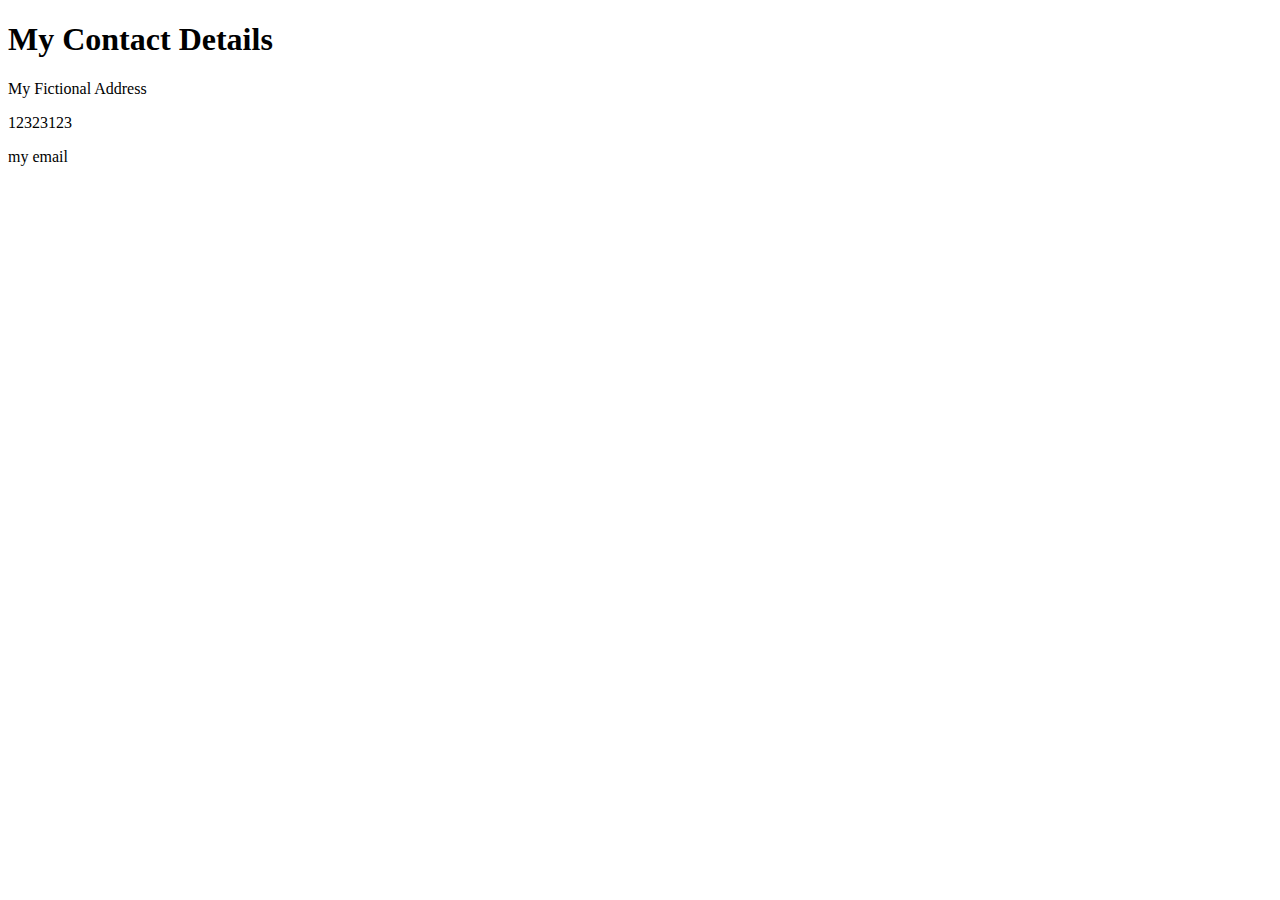
==== contact.html @ f3302985 "New Pages" ====
<!DOCTYPE html>
<!--[if lt IE 7]>      <html class="no-js lt-ie9 lt-ie8 lt-ie7"> <![endif]-->
<!--[if IE 7]>         <html class="no-js lt-ie9 lt-ie8"> <![endif]-->
<!--[if IE 8]>         <html class="no-js lt-ie9"> <![endif]-->
<!--[if gt IE 8]>      <html class="no-js"> <!--<![endif]-->
<html>
  <head>
    <meta charset="utf-8" />
    <meta http-equiv="X-UA-Compatible" content="IE=edge" />
    <title>Contact Evan Thacker</title>
    <meta name="description" content="" />
    <meta name="viewport" content="width=device-width, initial-scale=1" />
    <link rel="stylesheet" href="" />
  </head>
  <body>
    <!--[if lt IE 7]>
      <p class="browsehappy">
        You are using an <strong>outdated</strong> browser. Please
        <a href="#">upgrade your browser</a> to improve your experience.
      </p>
    <![endif]-->

    <script src="" async defer></script>
    <h1>My Contact Details</h1>
    <p>My Fictional Address</p>
    <p>12323123</p>
    <p>my email</p>
  </body>
</html>
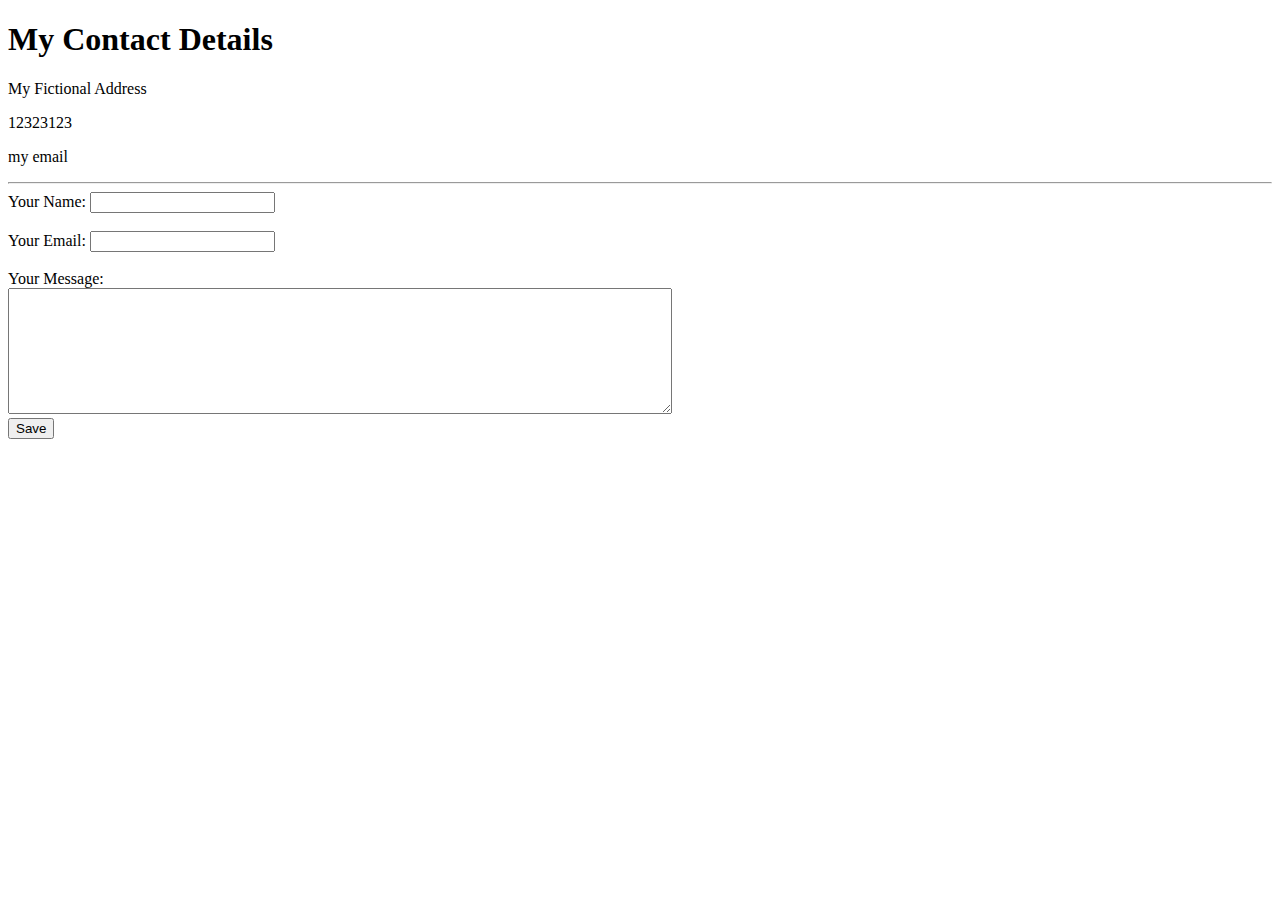
==== commit fdb1cfaf: "Contact Form" ====
--- a/contact.html
+++ b/contact.html
@@ -25,5 +25,20 @@
     <p>My Fictional Address</p>
     <p>12323123</p>
     <p>my email</p>
+
+    <hr />
+
+    <form class="" action="mailto:thackerevan@gmail.com" method="post">
+      <label>Your Name:</label>
+      <input type="text" name="" value="" /><br />
+      <br />
+      <label>Your Email:</label>
+      <input type="email" name="" value="" /><br />
+      <br />
+      <label>Your Message:</label> <br />
+      <textarea name="name" rows="8" cols="80"></textarea>
+      <br />
+      <input type="submit" value="Save" />
+    </form>
   </body>
 </html>
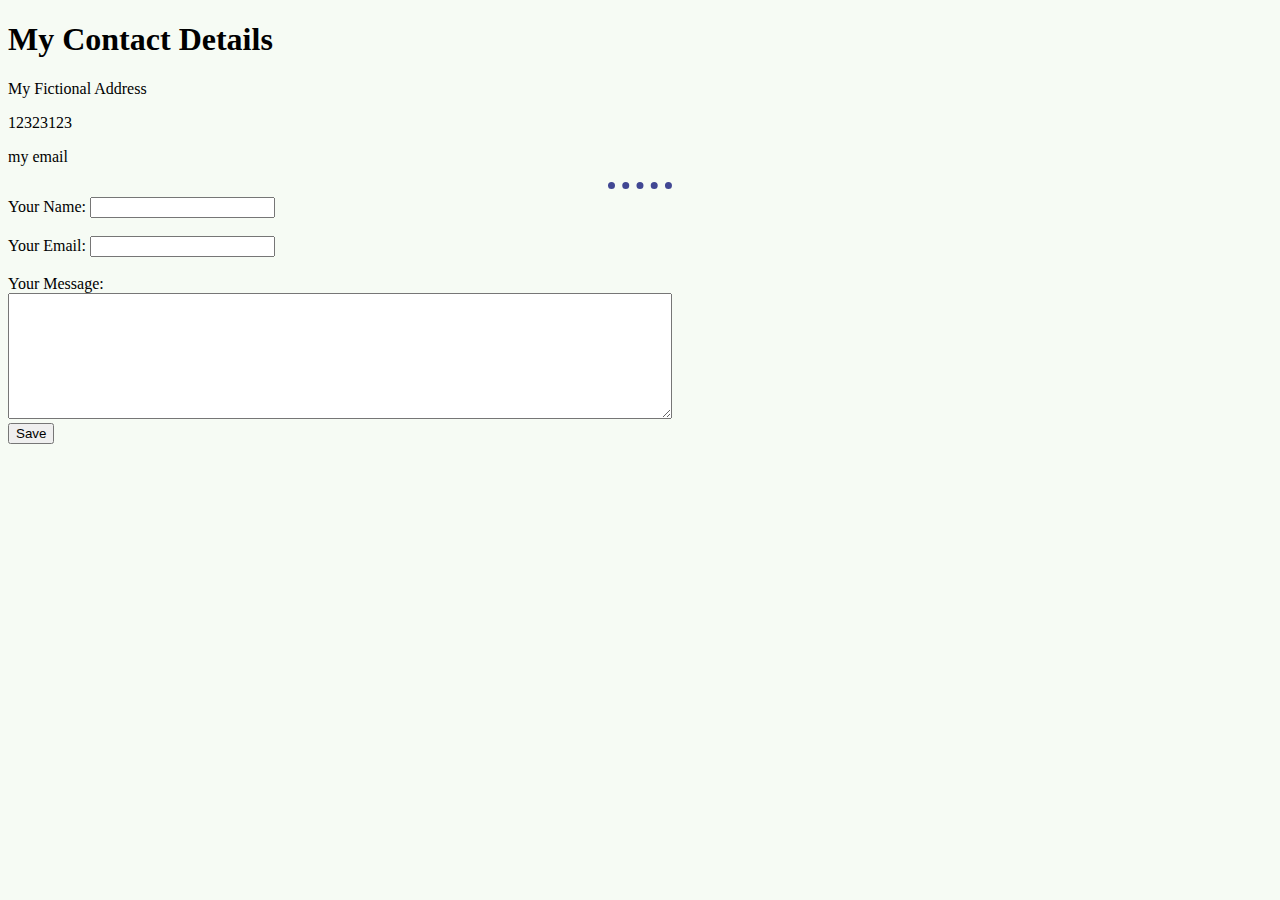
==== commit 3f3e8b17: "external style sheet" ====
--- a/contact.html
+++ b/contact.html
@@ -10,7 +10,7 @@
     <title>Contact Evan Thacker</title>
     <meta name="description" content="" />
     <meta name="viewport" content="width=device-width, initial-scale=1" />
-    <link rel="stylesheet" href="" />
+    <link rel="stylesheet" href="css/styles.css" />
   </head>
   <body>
     <!--[if lt IE 7]>
@@ -28,15 +28,20 @@
 
     <hr />
 
-    <form class="" action="mailto:thackerevan@gmail.com" method="post">
+    <form
+      class=""
+      action="mailto:thackerevan@gmail.com"
+      method="post"
+      enctype="text/plain"
+    >
       <label>Your Name:</label>
-      <input type="text" name="" value="" /><br />
+      <input type="text" name="yourName" value="" /><br />
       <br />
       <label>Your Email:</label>
-      <input type="email" name="" value="" /><br />
+      <input type="email" name="yourEmail" value="" /><br />
       <br />
       <label>Your Message:</label> <br />
-      <textarea name="name" rows="8" cols="80"></textarea>
+      <textarea name="yourMessage" rows="8" cols="80"></textarea>
       <br />
       <input type="submit" value="Save" />
     </form>
--- a/css/styles.css
+++ b/css/styles.css
@@ -0,0 +1,9 @@
+body {
+  background-color: #f6fbf4;
+}
+hr {
+  border-color: #414793;
+  border-style: dotted none none none;
+  border-width: 7px;
+  width: 5%;
+}
